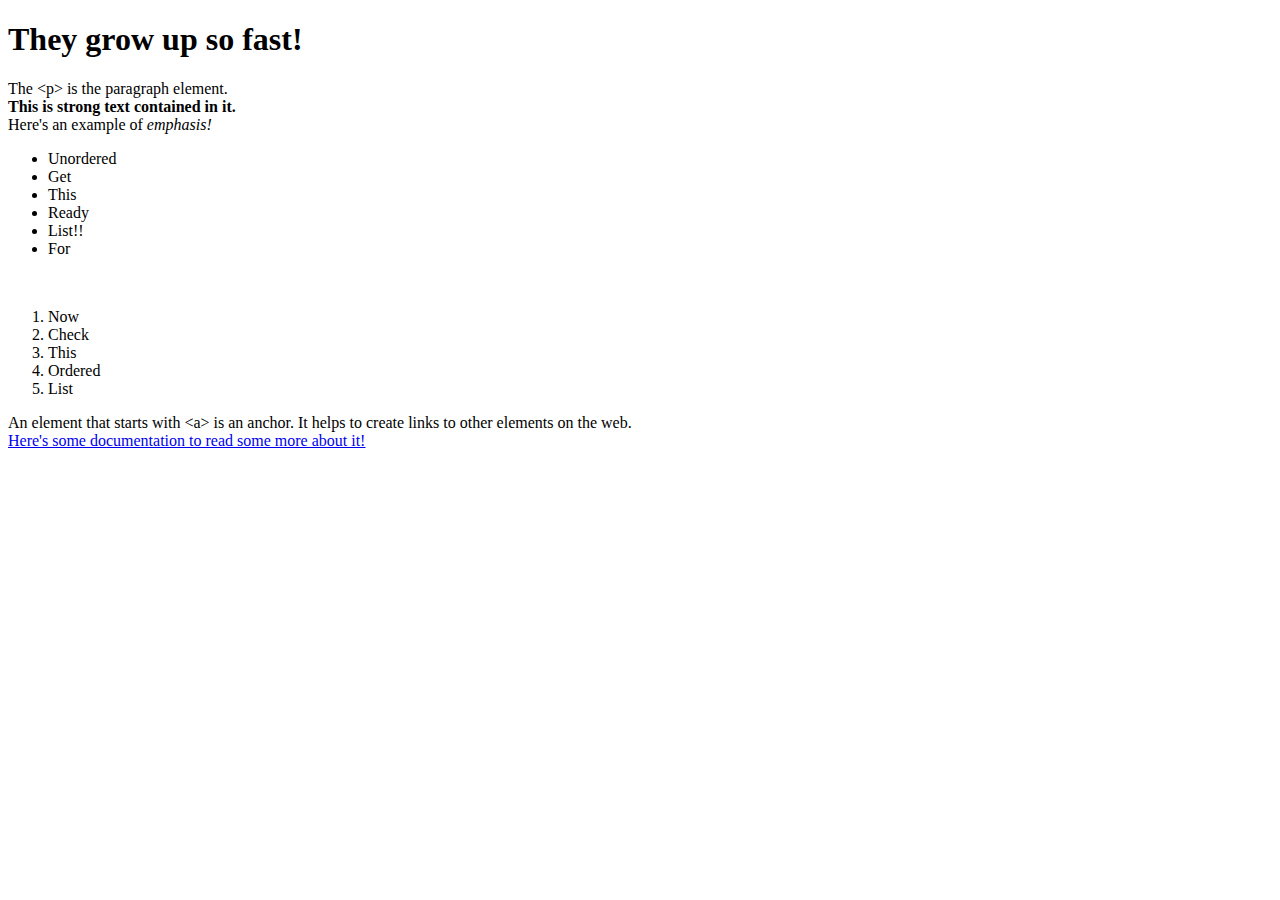
==== html/web_basics/index.html @ e4f239d0 "Completed Week 2 Challenge 1" ====
<!DOCTYPE html>
<html>
  <head>
    <title> Baby's First Page</title>
  </head>
  <body>
    <h1>They grow up so fast!</h1>

    <p>The &ltp&gt is the paragraph element. <br>
    <strong>This is strong text contained in it.</strong><br>
    Here's an example of <em>emphasis!</em>
    </p>

    <ul>
    	<li>Unordered</li>
    	<li>Get</li>
    	<li>This</li>
    	<li>Ready</li>
    	<li>List!!</li>
    	<li>For</li>
    </ul>

    <br>

    <ol>
	    <li>Now</li>
	    <li>Check</li>
	    <li>This</li>
	    <li>Ordered</li>
	    <li>List</li>
    </ol>

    <p>
    	An element that starts with &lta&gt is an anchor.  It helps to create links to other elements on the web.<br>
    	<a href="https://developer.mozilla.org/en-US/docs/Web/HTML/Element/a">Here's some documentation to read some more about it!</a>
    </p>

  </body>
</html>
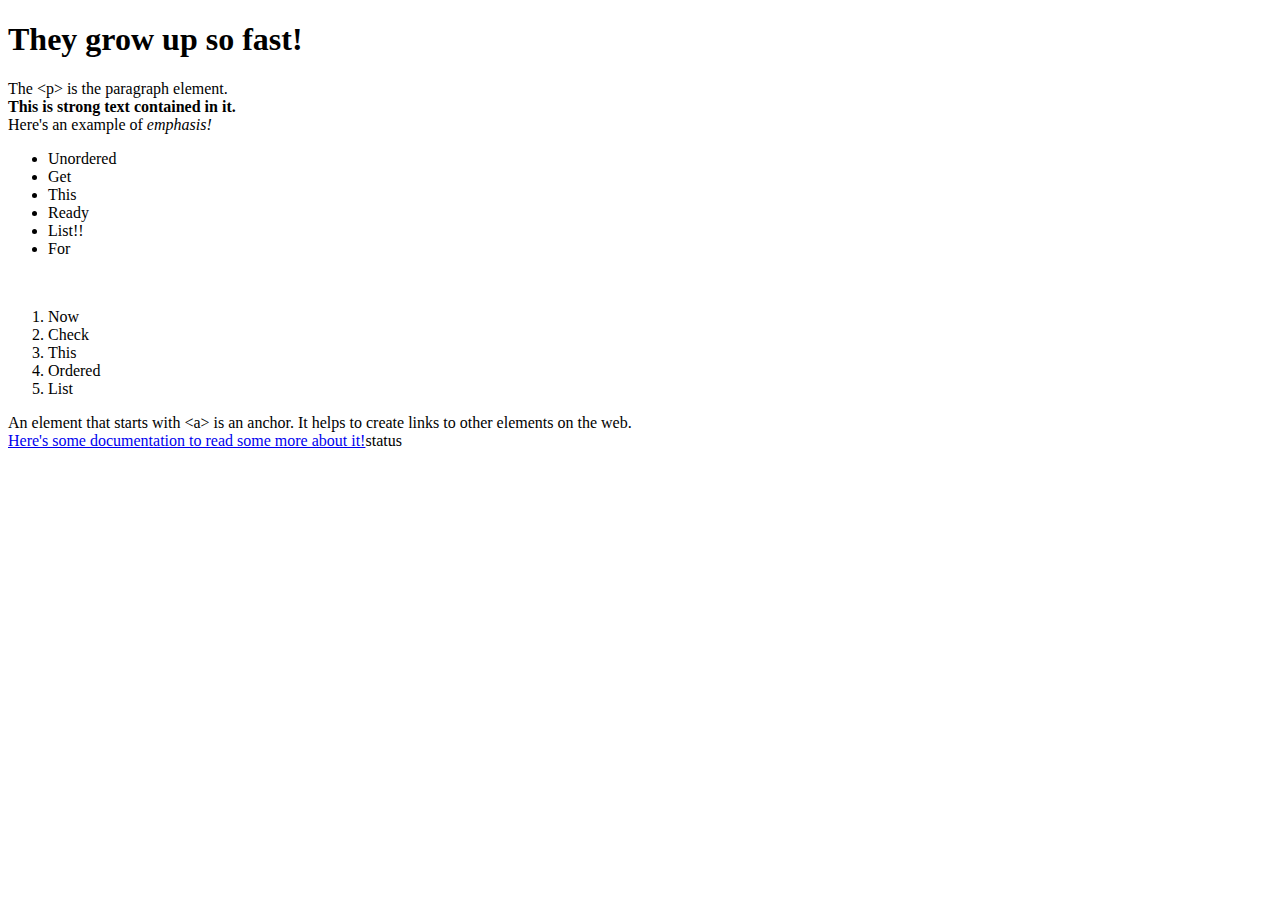
==== commit aa1a4548: "Fixed some issues after validating.  Just conventions" ====
--- a/html/web_basics/index.html
+++ b/html/web_basics/index.html
@@ -6,7 +6,7 @@
   <body>
     <h1>They grow up so fast!</h1>
 
-    <p>The &ltp&gt is the paragraph element. <br>
+    <p>The &lt;p&gt; is the paragraph element. <br>
     <strong>This is strong text contained in it.</strong><br>
     Here's an example of <em>emphasis!</em>
     </p>
@@ -31,8 +31,9 @@
     </ol>
 
     <p>
-    	An element that starts with &lta&gt is an anchor.  It helps to create links to other elements on the web.<br>
-    	<a href="https://developer.mozilla.org/en-US/docs/Web/HTML/Element/a">Here's some documentation to read some more about it!</a>
+    	An element that starts with &lt;a&gt; is an anchor.  It helps to create links to other elements on the web.<br>
+    	<a href="https://developer.mozilla.org/en-US/docs/Web/HTML/Element/a">Here's some documentation to read some more about it!</a>status
+
     </p>
 
   </body>
